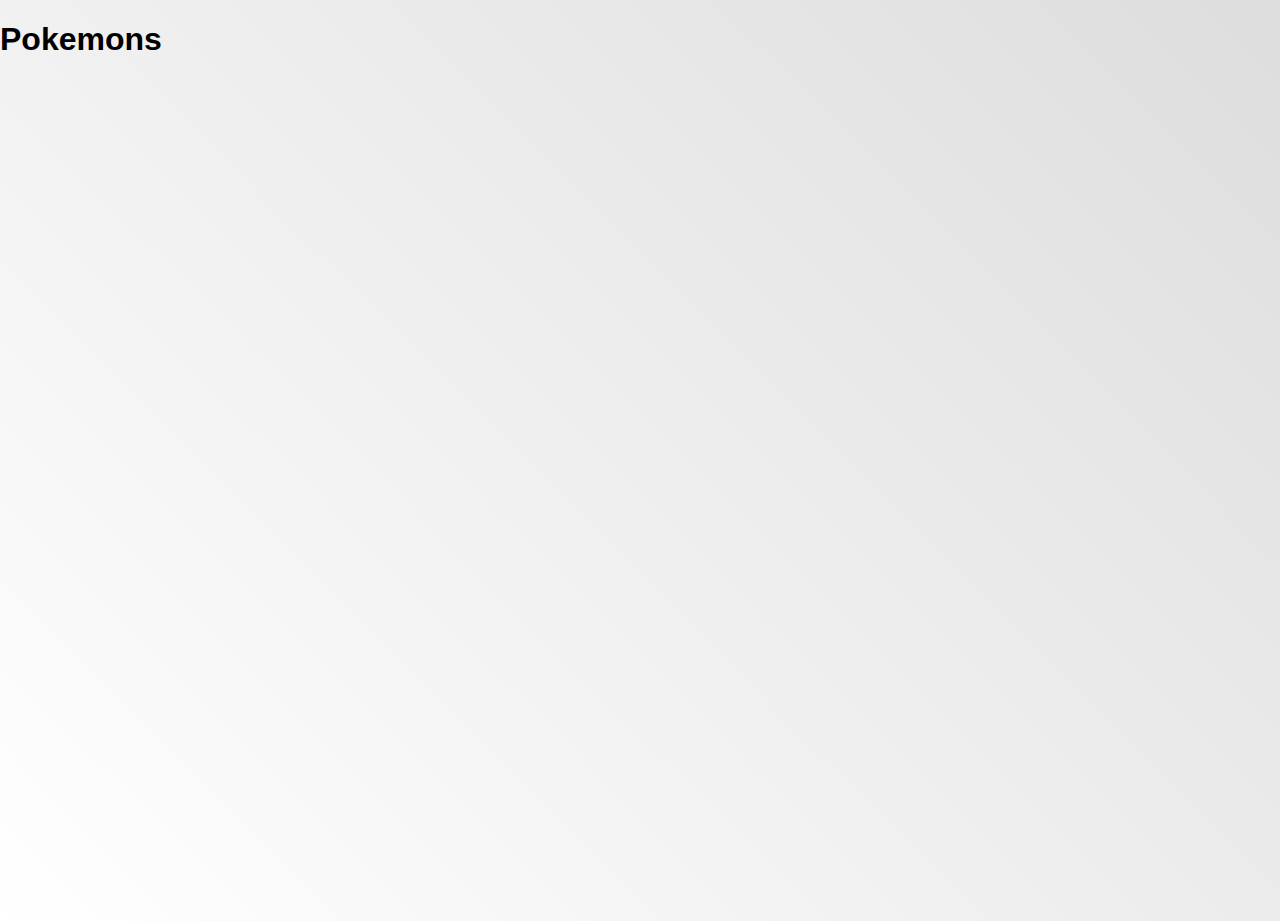
==== 07_Dzień_4/01_Fetch/02_Zadanie_2/index.html @ 0032abd8 "some" ====
<!DOCTYPE html>
<html lang="pl">
<head>
    <meta charset="UTF-8">
    <meta content="width=device-width, initial-scale=1.0" name="viewport">
    <meta content="ie=edge" http-equiv="X-UA-Compatible">
    <title>React</title>
    <link rel="stylesheet" href="https://stackpath.bootstrapcdn.com/bootstrap/4.5.0/css/bootstrap.min.css"
          integrity="sha384-9aIt2nRpC12Uk9gS9baDl411NQApFmC26EwAOH8WgZl5MYYxFfc+NcPb1dKGj7Sk" crossorigin="anonymous">
    <link href="css/style.css" rel="stylesheet">
</head>
<body>

  <h1>Pokemons</h1>
  <ul class="list">

  </ul>
<!--  <a href="https://pokeapi.co/api/v2/pokemon?offset=20&limit=20"></a> -->
  <script src="js/app.js"></script>
</body>
</html>
---- 07_Dzień_4/01_Fetch/02_Zadanie_2/css/style.css ----
body {
  background: #eee;
  font-family: sans-serif;
  margin: 0 auto;
  background: linear-gradient(45deg, #fff, #ddd);
  margin: 0;
  min-height: 100vh;
}

.list-title {
  font-weight: normal;
  font-size: 2rem;
  color: #df405a;
  text-align: center;
}

.list {
  text-align: left;
  max-width: 1300px;
  margin: 30px auto;
  padding: 0 20px;
  list-style: none;
}

.list li {
  padding: 20px;
  border-radius: 3px;
  background: #df405a;
  box-shadow: 0 1px 1px rgba(0, 0, 0, 0.5);
  margin-bottom: 10px;
}

.list li:nth-of-type(2n) {
  background: #87314e;
}

.list .holiday-name {
  font-weight: bold;
  font-size: 1.5rem;
  color: #fff;
  margin-top: 0;
  margin-bottom: 10px;
}

.list .holiday-date {
  font-weight: normal;
  color: rgba(255, 255, 255, 0.6);
  display: block;
}
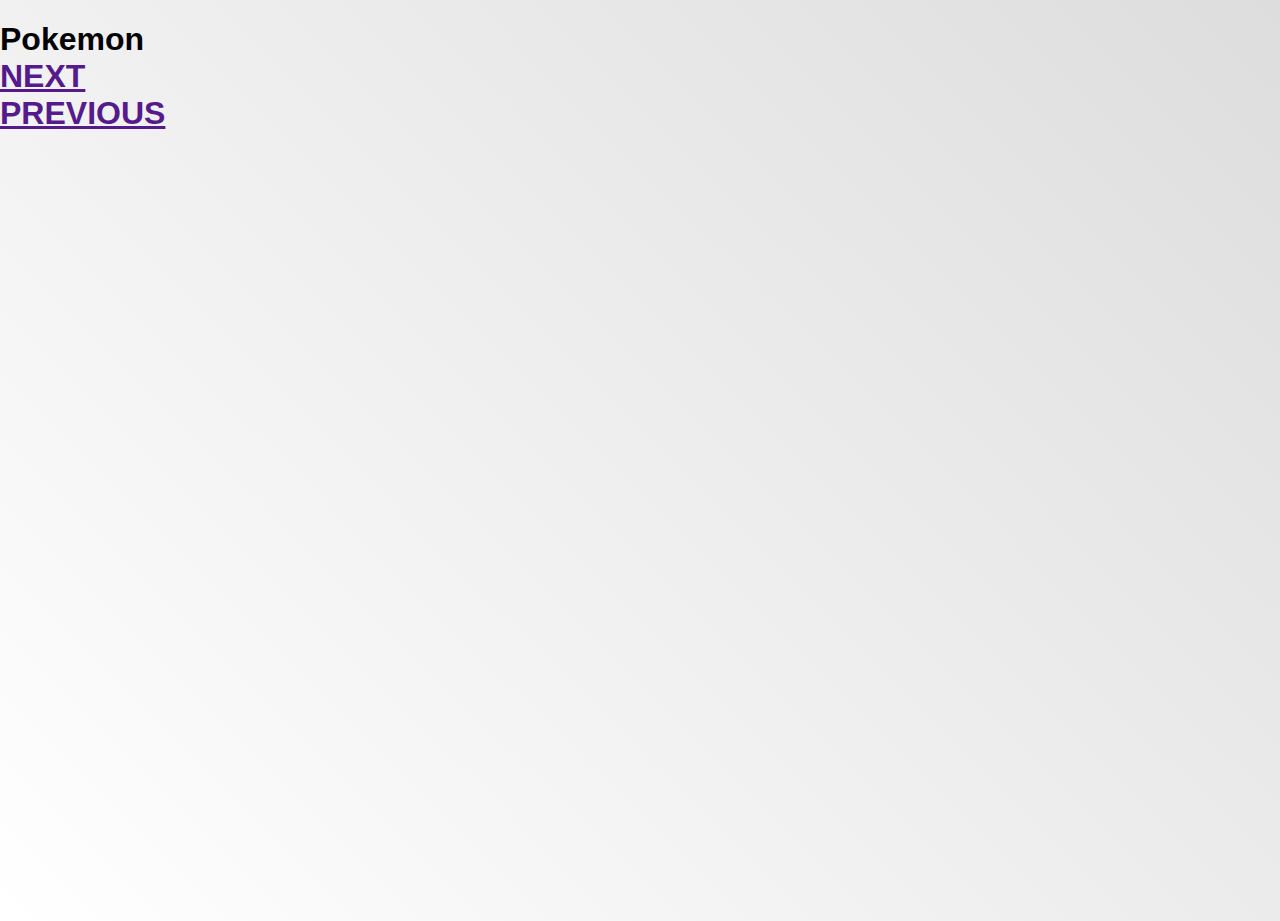
==== commit 45262a6b: "some" ====
--- a/07_Dzień_4/01_Fetch/02_Zadanie_2/index.html
+++ b/07_Dzień_4/01_Fetch/02_Zadanie_2/index.html
@@ -11,7 +11,9 @@
 </head>
 <body>
 
-  <h1>Pokemons</h1>
+  <h1>Pokemon <br>
+      <a href="" id="next">NEXT</a><br>
+      <a href="" id="previous">PREVIOUS</a>  </h1>
   <ul class="list">
 
   </ul>
